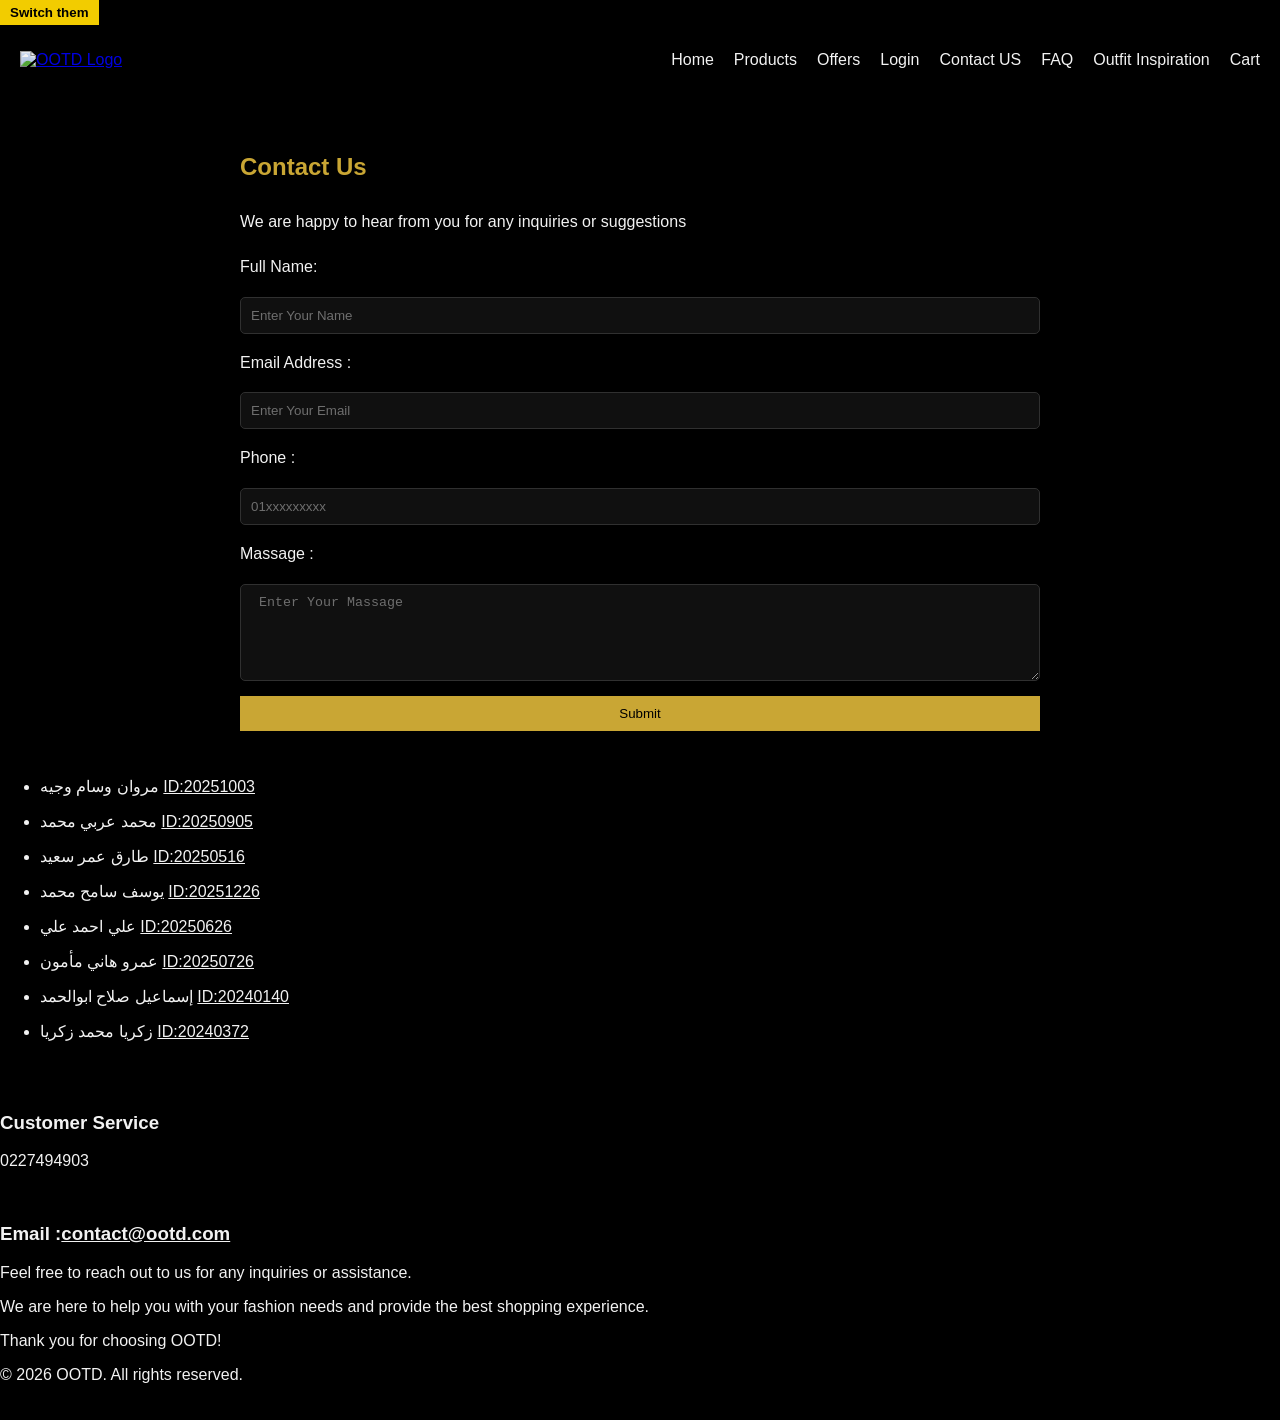
==== contact-1.html @ b633d396 "Add files via upload" ====
<!DOCTYPE html>
<html lang="en">
<head>
  <meta charset="UTF-8">
  <title>OOTD -Contact Us </title>
  <link rel="stylesheet" href="style contact-1.css">
  <script src="script contact-1.js" defer></script>


</head>
<body>

 <button id="theme-btn" style="cursor: pointer; padding: 5px 10px; background-color: #ffd700; border: none; font-weight: bold;">
    Switch them
</button>
  <header>
    <nav>
     
      <a href="index.html" class="logo">
        <img src="images/ootd logo.png" alt="OOTD Logo">
        
      </a>
      <ul class="nav-links">
        <li><a href="index.html">Home</a></li>
        <li><a href="p-index.html">Products</a></li>
        <li><a href="offers (1).html">Offers</a></li>
        <li><a href="login.html">Login</a></li>
        <li><a href="contact-1.html">Contact US</a></li>
        <li><a href="F-index.html">FAQ</a></li>
        <li><a href="inspiration.html">Outfit Inspiration</a></li>
        <li><a href="Cart.html">Cart</a></li>
      </ul>
    </nav>
  </header>


  <section class="contact">
    <h2>Contact Us</h2>
    <p>We are happy to hear from you for any inquiries or suggestions</p>
    <form>
      <label for="name">Full Name:</label>
      <input type="text" id="name" name="name" placeholder="Enter Your Name" required>

      <label for="email">Email Address :</label>
      <input type="email" id="email" name="email" placeholder="Enter Your Email" pattern="^[^\s]+$"  title="Please enter the email correctly without spaces"   required> 

      <label for="phone">Phone :</label>
      <input type="tel" id="phone" name="phone" placeholder="01xxxxxxxxx" pattern="[0-9]{11}"  title="Please enter 11 numbers" required>

      <label for="message">Massage :</label>
      <textarea id="message" name="message" rows="5" placeholder=" Enter Your Massage"   required></textarea>

      <button type="submit">Submit</button>
    </form>
  </section>
  <div class=" team">
   <ul>
   <p><li>مروان وسام وجيه  <u> ID:20251003</u></li></p> 
    <p><li>محمد عربي محمد   <u> ID:20250905</u></li></p>
    <p><li>طارق عمر سعيد     <u> ID:20250516</u></li></p>
    <p><li>يوسف سامح محمد   <u> ID:20251226</u></li></p>
    <p><li>علي احمد علي     <u> ID:20250626</u></li></p>
    <p><li>عمرو هاني مأمون  <u> ID:20250726</u></li></p>
    <p><li>إسماعيل صلاح ابوالحمد  <u> ID:20240140</u></li></p>
    <p><li>زكريا محمد زكريا   <u> ID:20240372</u></li></p>
   </ul>

  
  </div>
<br><br>
<footer>
     <h3>Customer Service  </h3>
    <p>     0227494903</p>
<br>
    <h3>Email :<u>contact@ootd.com </u></h3>
    <p>Feel free to reach out to us for any inquiries or assistance.</p>  
    <p> We are here to help you with your fashion needs and provide the best shopping experience.</p>
    <p>Thank you for choosing OOTD!</p>
    © 2026 OOTD. All rights reserved.
    
<br><br><br>
</footer>

</body>
</html>
---- style contact-1.css ----
:root {
  --primary-color: #D4AF37;
  --secondary-color: #444;
  --background-color: #000;
  --text-color: #fff;
}

body {
  margin: 0;
  font-family: "Tahoma", sans-serif;
  background: var(--background-color);
  color: var(--text-color);
}

.logo img {
  height: 50px;
  transition: transform 0.3s ease;
}

.logo img:hover {
  transform: scale(1.1);
}

.nav-links {
  list-style: none;
  display: flex;
  gap: 20px;
}

.nav-links li a {
  color: var(--text-color);
  text-decoration: none;
  transition: color 0.3s ease;
}

.nav-links li a:hover {
  color: var(--primary-color);
}

h2 {
  color: var(--primary-color);
}

body {
  background: var(--background-color) url("images/ootd logo.png") no-repeat center center fixed;
  background-size: 400px; 
  opacity: 0.95; 
}

.social{
    display: flex;
    justify-content: flex-start;
    gap: 15px; 
    align-items: center;
}


.icon-link {
    display: inline-block;
    width: 50px; 
    height: 50px; 
    transition:  0.3s ease;
}


.icon-link img {
    width: 100%;
    height: 100%;
    border-radius: 50%; 
    object-fit: cover; 
}

.icon-link:hover {
    transform: scale(1.2); 
}


body.light-theme {
    background-color: #f4f4f4; 
    color: #111;


}

body.light-theme .product-card {
    background-color: #fff; 
    border: 1px solid #ccc;
}



body.light-theme nav {
    text-align: right; 
    flex-direction: row-reverse; 
}


body.light-theme .products-container {
    display: flex;
    flex-direction: row-reverse; 
}


form {
  display: flex;
  flex-direction: column;
  gap: 15px;
}

button {
  background: var(--primary-color);
  color: var(--background-color);
  border: none;
  padding: 10px 20px;
  cursor: pointer;
  transition: all 0.3s ease;
}

button:hover {
  background: #fff;
  color: var(--primary-color);
  transform: scale(1.1);
}

input, textarea {
  padding: 10px;
  border: 1px solid #333;
  border-radius: 5px;
  background: #111;
  color: var(--text-color);
}

input:focus, textarea:focus {
  outline: none;
  border-color: var(--primary-color);
}

.contact-page {
    position: relative;
    background-color: #000; 
    overflow: hidden;
}

nav {
  display: flex;
  justify-content: space-between;
  align-items: center;
  background: var(--background-color);
  padding: 10px 20px;
  animation: slideDown 0.8s ease-out;
}

.about, .offers, .faq, .inspiration, .cart, .contact {
  padding: 30px;
  max-width: 800px;
  margin: auto;
  line-height: 1.8;
}
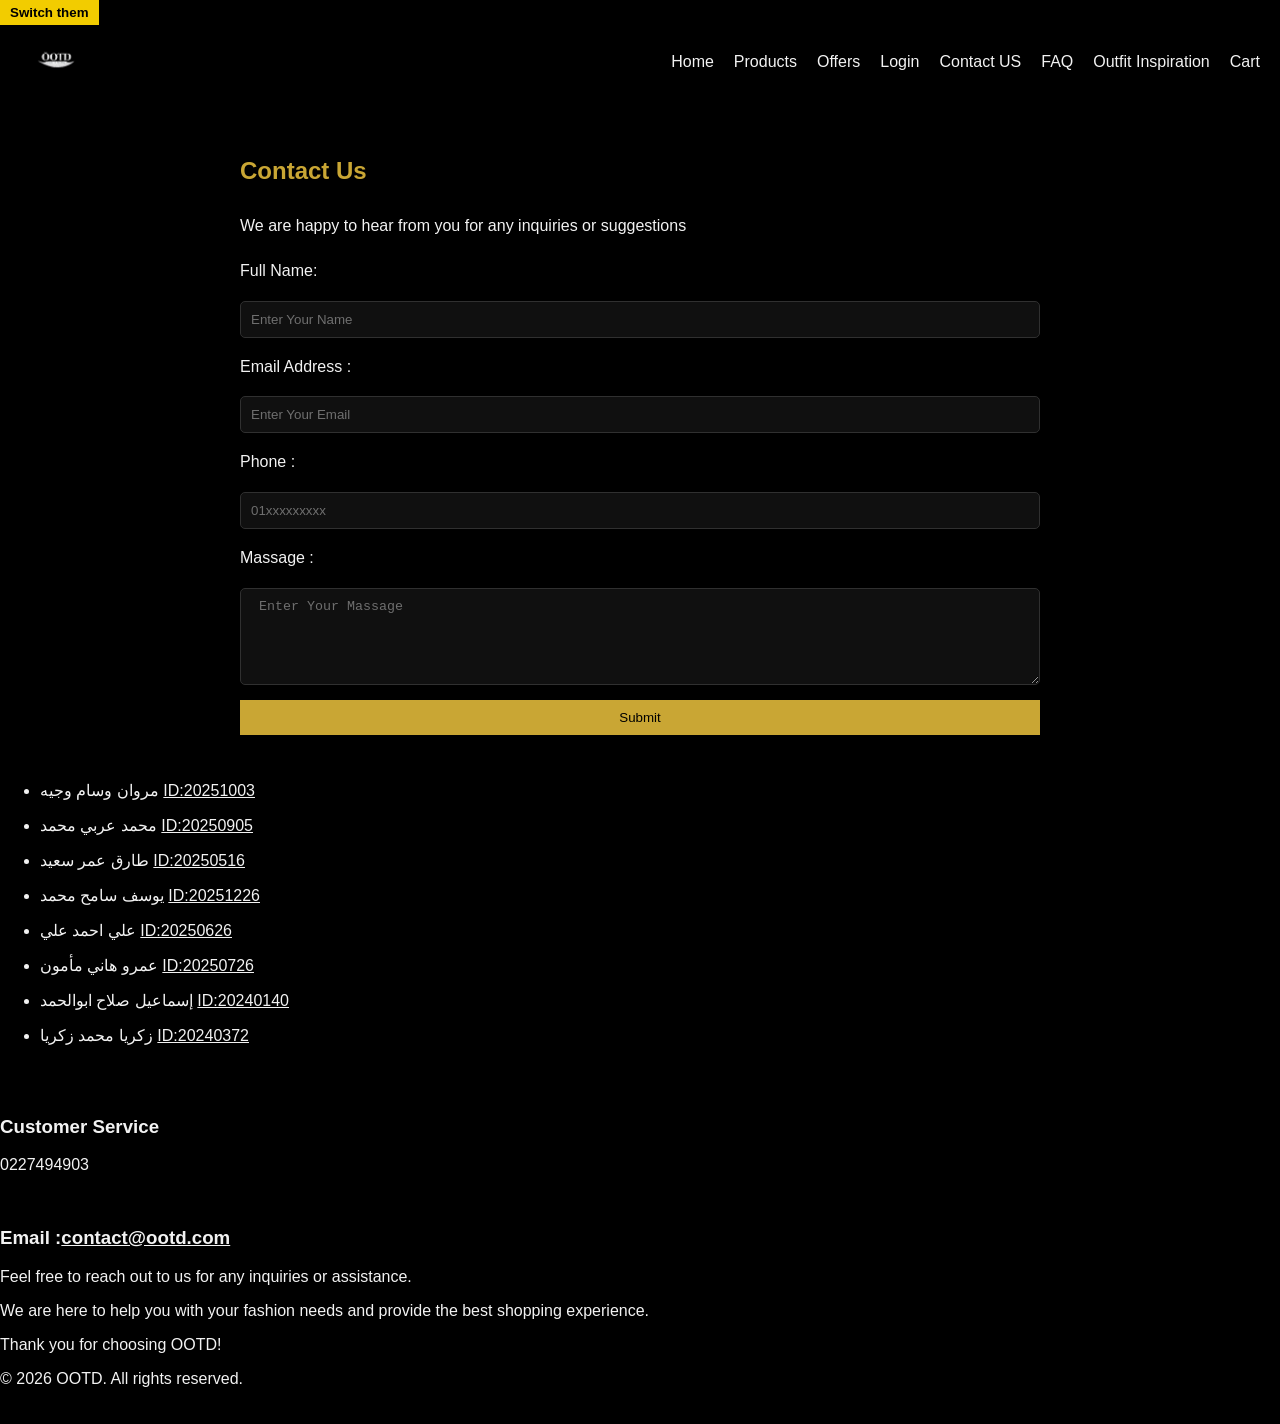
==== commit 6d830ea6: "Update contact-1.html" ====
--- a/contact-1.html
+++ b/contact-1.html
@@ -17,7 +17,7 @@
     <nav>
      
       <a href="index.html" class="logo">
-        <img src="images/ootd logo.png" alt="OOTD Logo">
+        <img src="ootd logo.png" alt="OOTD Logo">
         
       </a>
       <ul class="nav-links">
